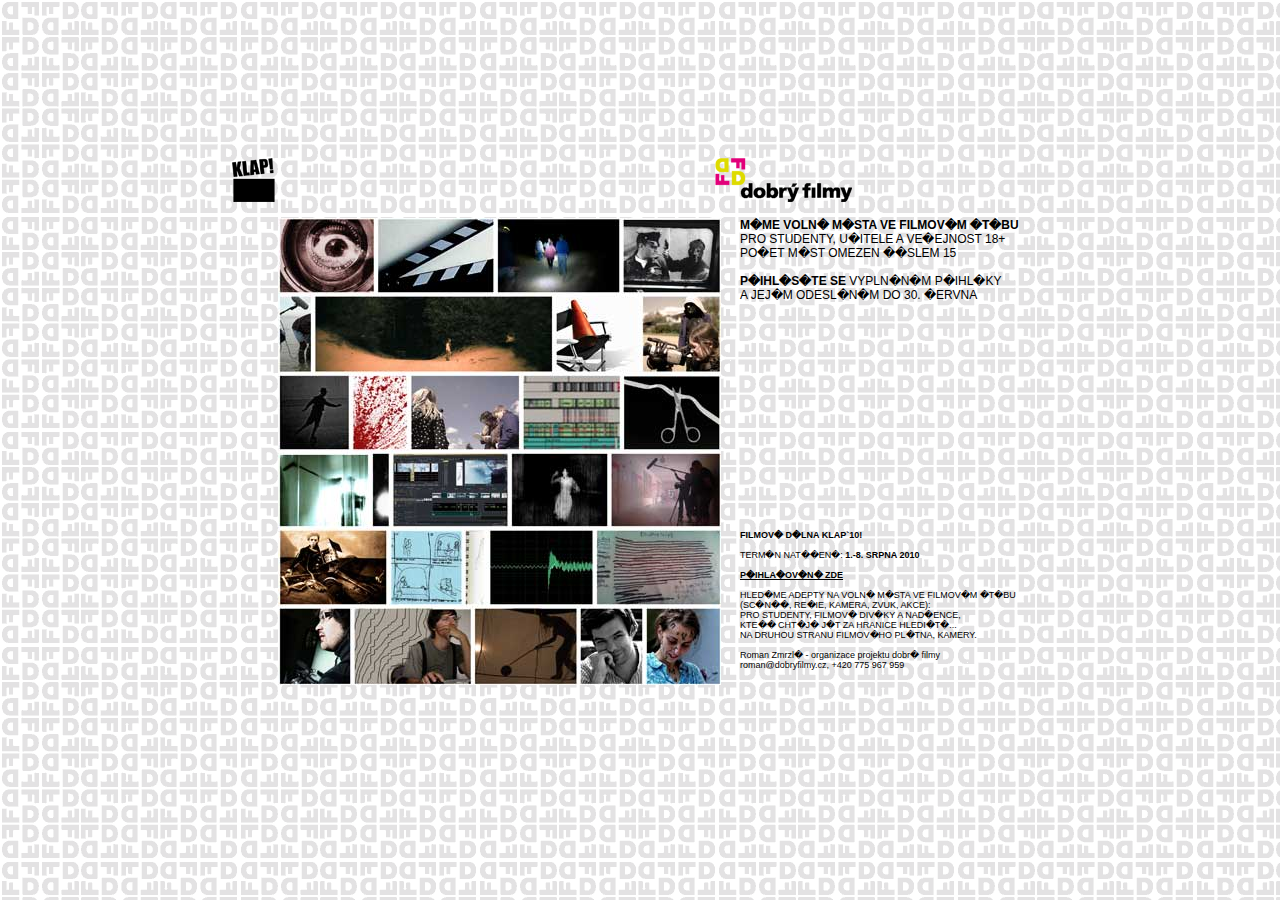
==== index-2.html @ 5e7544d0 "Initial commit" ====
<script language="JavaScript" type="text/javascript">
  function vyprazdni()
  {
		var el = document.getElementById('dynam1'); 
		el.innerHTML='';
		var el = document.getElementById('dynam2'); 
		el.innerHTML='';
		var el = document.getElementById('dynam3'); 
		el.innerHTML='';
		var el = document.getElementById('dynam4'); 
		el.innerHTML='';
		var el = document.getElementById('dynam5'); 
		el.innerHTML='';
		var el = document.getElementById('dynam6'); 
		el.innerHTML='';
	}
</script>


			<script>	
			function vypln() 
			{
		    var el = document.getElementById('dynam1'); 
		    el.innerHTML='';  
				var el = document.getElementById('dynam2'); 
				el.innerHTML='';
				var el = document.getElementById('dynam3');
				el.innerHTML='<b>M�me voln� m�sta ve filmov�m �t�bu</b><br />pro studenty, u�itele a ve�ejnost 18+<br />po�et m�st omezen ��slem 15<br /><br /><b>p�ihl�s�te se</b> vypln�n�m p�ihl�ky<br />a jej�m odesl�n�m do 30. �ervna';
				var el = document.getElementById('dynam4');
				el.innerHTML='';
				var el = document.getElementById('dynam5');
				el.innerHTML='';
		    var el = document.getElementById('dynam6'); 
				el.innerHTML='';  
		    var el = document.getElementById('medailon'); 	
				el.innerHTML='';
		  	document.images['is'].src='img/zero.gif';
				document.images['vizage'].src='img/zero.gif';		
			}
		
		  function zmen1() 
			{
		    vyprazdni();
				var el = document.getElementById('dynam1'); 
		    el.innerHTML='<b>O �em n�pl�</b><br />Cestou od my�lenky k �inu a� kinu<br />v�s povedou zku�en� a nad�en�<br /><br /><b>�ekaj� v�s</b><br /><ul><li>Kameramansk� cvi�en�</li> <li>re�is�rsk�, sc�n�ristick� a st�iha�sk� d�lny</li> <li>improvizace s kamerou a z�b�ry</li> <li>d�lna dokument�rn�ho filmu</li> <li>audiovizu�ln� experimenty</li> <li>animace, pixilace</li> <li>a mnoh� jin�...</li></ul>';  
		  }
		
		  function zmen2() 
			{
				vyprazdni();
		    var el = document.getElementById('dynam2'); 
		    el.innerHTML='<b>Vyzkou��te si v�e</b>, co v�s bude bavit.<br />Nau��te se v�e, co pot�ebujete,<br />vytvo��te si �t�b a nato��te<br />sv�j vlastn� film.<br />Premi�ra v kin� Scala.';  
		  }
		
		  function zmen3() 
			{
				vyprazdni();	
		    var el = document.getElementById('dynam3'); 
		    el.innerHTML='<b>M�me voln� m�sta ve filmov�m �t�bu</b><br />pro studenty, u�itele a ve�ejnost 18+<br />po�et m�st omezen ��slem 15<br /><br /><b>p�ihl�s�te se</b> vypln�n�m p�ihl�ky<br />a jej�m odesl�n�m do 30. �ervna';  
		  }
		  
		  function zmen4() 
			{
				vyprazdni();
		    var el = document.getElementById('dynam4'); 
				el.innerHTML='<b>Exteri�ry</b>: Libr�v grunt, Nedv�z� u Poli�ky<br /><br /><b>Interi�ry:</b> m�stnosti pro spac� sc�ny ve<br />spac�ku. span� zaji�t�no v historick�m<br />obytn�m staven� ve 2 m�stnostech s<br />n�kolika postelemi a d�ev�nou podlahou.<br />wc - such� i vodn�, sprcha.<br /><br /><b>Catering</b>: zaji�t�na vegetari�nsk�<br />i masit� strava 3x denn�<br /><br /><b>Rozpo�et</b>:  v cen� 3900,- K�<br />je zaji�t�no j�dlo, span� a technika<br />p�i t�denn�m programu pod veden�m<br />zku�en�ch filma��';  
		  }
			
		  function zmen5() 
			{
				vyprazdni();
		    var el = document.getElementById('dynam5'); 
				el.innerHTML='<b>Dramaturgie programu</b>:<br />Roman Zmrzl�, Marta Svobodov�,<br />Tom� Dole�al, Honza Ko��nek,<br />jan N�mec a dal�� host�';  
		  }
		
		  function zmen6() 
			{
				vyprazdni();
		    var el = document.getElementById('dynam6'); 
				el.innerHTML='';  
		  	document.images['is'].src='img/logo.gif';
			}
			</script>	
			<script>
		  function zmen6_1() 
			{
		    var el = document.getElementById('medailon'); 
				el.innerHTML='<b>Roman Zmrzl� (*1981)</b><br />V roce 2004 absolvoval VO� Filmovou v P�sku. Pak pracoval jako produk�n� v �esk� televizi. Je p�edev��m kameraman a st�iha�, re�is�r - dokumentarista. Filma� t�lem i du��.V�nuje se n�kolik let projekt�m, kter� roz�i�uj� filmov� obzory a n�zory mlad�m lidem. Skrze filmov� projekce, nebo filmovou tvorbu. M� prost� r�d lidi a filmy.';
		  }
	  
		  function zmen6_2() 
			{
		    var el = document.getElementById('medailon'); 
				el.innerHTML='<b>Tom� Dole�al (*1980)</b><br />Vystudoval Architekturu v Brn� a pak zalo�il vlastn� atelier. Koupil si turbopo��ta�, kter� z�hy zastaral, kameru  kter� nen� ani full HD, t�kej stativ a DOF-adapt�r, o kter�m snil. U� nesn�, proto�e po��d to��, st��h�, efektuje a m�sto ve�ern��ku se d�v� na 5 nov�ch vide� na vimeu.';
		  }
	  
		  function zmen6_3() 
			{
		    var el = document.getElementById('medailon'); 
				el.innerHTML='';
		  }
	  
		  function zmen6_4() 
			{
		    var el = document.getElementById('medailon'); 
				el.innerHTML='';
		  }
	  
		  function zmen6_5() 
			{
		    var el = document.getElementById('medailon'); 
				el.innerHTML='<b>Honza Ko��nek (*1977)</b><br />Ne� pochopil, �e to pro n�j nen�, sna�il se postupn� vystudovat t�i vysok� �koly. Pro�el si n�kolik zam�stn�n�, od v�voje ak�n�ch po��ta�ov�ch her, p�es spr�vu �koln� s�t�, a� po opravy notebook�. Nejrad�ji m� techniku a kouzla, kter� s n� jdou d�lat. U filmu ho nejv�ce zaj�maj� triky a efekty.';
		  }
	  
		  function zmen6_6() 
			{
		    var el = document.getElementById('medailon'); 
				el.innerHTML='<b>Jan N�mec (*1981)</b><br />Nevystudoval divadeln� dramaturgii na JAMU. A spoustu dal��ch obor�. N�kter� jin� vystudoval. Nyn� je doktorandem sociologie na FSS MU. Taky pracuje. Napsal sb�rku pov�dek Hra pro �ty�i ruce (Druh� m�sto, 2009) a sb�rku poezie, ke kter� se u� moc nehl�s�. �iv� se jako redaktor. Publikuje v Respektu, nap��klad rozhovory s lidmi. Samoz�ejm� hraje tenis. Fotografuje. Uvid�te';
		  }
	  
		  function zmen6_7() 
			{
		    var el = document.getElementById('medailon'); 
				el.innerHTML='<b>Marta Svobodov� (*1983)</b><br >Je absolventka ateli�ru Video na FAVU, nyn� p�sob� na Kated�e V�tvarn� v�chovy PdF MU. Hraje a zp�v� ve dvou brn�nsk�ch kapel�ch. M� kladn� vztah k lidem, technice i p��rod�, v posledn� dob� se zab�v� t�m, jak je mo�n� rozv�jet audiovizu�ln� jazyk.';
		  }
	  </script>	

<!DOCTYPE HTML PUBLIC "-//W3C//DTD HTML 4.01 Transitional//EN">
<html>
  
<!-- Mirrored from klap10.instruktori.cz/index.php by HTTrack Website Copier/3.x [XR&CO'2014], Sat, 09 Mar 2019 08:32:28 GMT -->
<!-- Added by HTTrack --><meta http-equiv="content-type" content="text/html;charset=windows-1250" /><!-- /Added by HTTrack -->
<head>
  <meta http-equiv="content-type" content="text/html; charset=windows-1250">
  <meta name="generator" content="PSPad editor, www.pspad.com">
  <link rel="stylesheet" type="text/css" href="css/klap.css"/>
  <title>Dobry filmy - Filmova dilna Klap`10!</title>
  </head>
  <body>
		<div class="main">
			
			<div class="klap">
				<a href="index-2.html"><img src="img/title.png"></a>
			</div>		
		
			<div class="screen">
			
				<div class="row1" onmouseover="zmen1()" onmouseout="vypln()">
				</div>
				
				<div class="row2" onmouseover="zmen2()" onmouseout="vypln()">
				</div>				
				
				<div class="row3" onmouseover="zmen3()" onmouseout="vypln()">
				</div>				
				
				<div class="row4" onmouseover="zmen4()" onmouseout="vypln()">						
				</div>				
				
				<div class="row5" onmouseover="zmen5()" onmouseout="vypln()">
				</div>
				
				<div class="row6" onmouseover="zmen6()" onmouseout="vypln()">

					<noscript><a href="#"></noscript>

					<div class="obr6-1" onmouseover="zmen6_1()" onmouseout="document.images['obr6-1'].src='img/zero.gif'">
						<img name="obr6-1" src="img/zero.gif">
					</div>	
					<div class="obr6-2" onmouseover="zmen6_2()" onmouseout="document.images['obr6-2'].src='img/zero.gif'">
						<img name="obr6-2" src="img/zero.gif">
					</div>	
					<div class="obr6-3" onmouseover="zmen6_3()" onmouseout="document.images['obr6-3'].src='img/zero.gif'">
						<img name="obr6-3" src="img/zero.gif">
					</div>	
					<div class="obr6-4" onmouseover="zmen6_4()" onmouseout="document.images['obr6-4'].src='img/zero.gif'">
						<img name="obr6-4" src="img/zero.gif">
					</div>	
					<div class="obr6-5" onmouseover="zmen6_5()" onmouseout="document.images['obr6-5'].src='img/zero.gif'">
						<img name="obr6-5" src="img/zero.gif">
					</div>	
					<div class="obr6-6" onmouseover="zmen6_6()" onmouseout="document.images['obr6-6'].src='img/zero.gif'">
						<img name="obr6-6" src="img/zero.gif">
					</div>	
					<div class="obr6-7" onmouseover="zmen6_7()" onmouseout="document.images['obr6-7'].src='img/zero.gif'">
						<img name="obr6-7" src="img/zero.gif">
					</div>						<noscript></a></noscript>	
				</div>				
																		
			</div> <!-- screen -->
			
			<div id="dynam1" class="dynamic">

			</div>
		
			<div id="dynam2" class="dynamic">

			</div>
			
			<div id="dynam3" class="dynamic">
<b>M�me voln� m�sta ve filmov�m �t�bu</b><br />pro studenty, u�itele a ve�ejnost 18+<br />po�et m�st omezen ��slem 15<br /><br /><b>p�ihl�s�te se</b> vypln�n�m p�ihl�ky<br />a jej�m odesl�n�m do 30. �ervna			</div>			
			
			<div id="dynam4" class="dynamic">

			</div>			
			
			<div id="dynam5" class="dynamic">

			</div>
			
			<div id="dynam6" class="dynamic">

			</div>
			
			<div id="medailon" class="medailon">
			</div>			

			<div class="logo-is">
				<a href="http://www.instruktori.cz/"><img name="is" src="img/zero.gif"></a>
			</div>
			
			<div class="logo-vizage">
				<a href="http://www.vizage.cz/"><img name="vizage" src="img/zero.gif"></a>
			</div>
			

					<div class="text">
						<b>Filmov� d�lna Klap`10!</b><br />
						<br />
						Term�n nat��en�: <b>1.-8. srpna 2010</b><br />
						<br />
						<u><a href="index78c3.html?what=dotaznik">P�ihla�ov�n� zde</a></u><br />
						<br />
						Hled�me adepty na voln� m�sta ve filmov�m �t�bu<br />
						(sc�n��, re�ie, kamera, zvuk, akce): <br />
						pro studenty, filmov� div�ky a nad�ence,<br />
						kte�� cht�j� j�t za hranice hledi�t�...<br />
						na druhou stranu filmov�ho pl�tna, kamery.<br />
						<br />
						<span class="lc">Roman Zmrzl� - organizace projektu dobr� filmy</span><br />
						<span class="lc">roman@dobryfilmy.cz, +420 775 967 959</span>
						
					</div> <!-- text -->
							
		</div> <!-- main -->
  </body>

<!-- Mirrored from klap10.instruktori.cz/index.php by HTTrack Website Copier/3.x [XR&CO'2014], Sat, 09 Mar 2019 08:32:28 GMT -->
</html>
---- css/klap.css ----
body {
	background-color: white;
	font-family: Tahoma, Verdana, Arial, Sans-Serif;
	font-size: 9px;
	background: url('../img/back.gif') repeat;
	
}

img {
	border-width: 0px;
}

input {
	width: 320px;
/*	height: 20px;*/
	margin-bottom: 3px;
}

select {
	text-transform: lowercase;
	margin: 0px;
	margin-bottom: 3px;	
	padding: 0px;
}

option {
	margin: 0px;
	padding: 0px;
}


a {
	color: black;
	font-weight: bold;
}

ul {
	margin-top: 2px;
}

li {
	margin-left: -10px;
}

.main {
	margin: 0px;
	padding: 0px;
	margin: 0;
	width: 900px;
	height: 600px;
	position: absolute;
	top: 50%;
	left: 50%;
	margin: -320px 0px 0px -450px;
/*	border: 1px black solid; 	*/
}

.klap {
	position: absolute;
	left: 42px;
	top: 28px;
	width: 55px;
	height: 56px;
}

.screen {
	margin: 0px;
	padding: 0px;
	width: 800px;
	height: 480px;
	position: absolute;
	left: 88px;
	top: 88px;
	background: url('../img/screen.jpg') no-repeat;
}

.row1 {
	position: absolute;
	left: 1px;
	top: 1px;
	width: 443px;
	height: 77px;
}

.obr1-1 {
	position: absolute;
	left: 0px;
	top: 0px;
	width: 94px;
	height: 73px;
}

.obr1-2 {
	position: absolute;
	left: 99px;
	top: 0px;
	width: 115px;
	height: 73px;
}

.obr1-3 {
	position: absolute;
	left: 218px;
	top: 0px;
	width: 122px;
	height: 73px;
}

.obr1-4 {
	position: absolute;
	left: 344px;
	top: 0px;
	width: 97px;
	height: 73px;
}

.row2 {
	position: absolute;
	left: 0px;
	top: 78px;
	width: 443px;
	height: 79px;
}

.obr2-1 {
	position: absolute;
	left: 0px;
	top: 0px;
	width: 32px;
	height: 75px;
}

.obr2-2 {
	position: absolute;
	left: 36px;
	top: 0px;
	width: 239px;
	height: 75px;
}

.obr2-3 {
	position: absolute;
	left: 278px;
	top: 0px;
	width: 82px;
	height: 75px;
}

.obr2-4 {
	position: absolute;
	left: 364px;
	top: 0px;
	width: 78px;
	height: 75px;
}

.row3 {
	position: absolute;
	left: 0px;
	top: 157px;
	width: 443px;
	height: 78px;
}

.obr3-1 {
	position: absolute;
	left: 0px;
	top: 0px;
	width: 70px;
	height: 74px;
}

.obr3-2 {
	position: absolute;
	left: 74px;
	top: 0px;
	width: 55px;
	height: 74px;
}

.obr3-3 {
	position: absolute;
	left: 133px;
	top: 0px;
	width: 108px;
	height: 74px;
}

.obr3-4 {
	position: absolute;
	left: 245px;
	top: 0px;
	width: 97px;
	height: 74px;
}

.obr3-5 {
	position: absolute;
	left: 345px;
	top: 0px;
	width: 97px;
	height: 74px;
}

.row4 {
	position: absolute;
	left: 0px;
	top: 235px;
	width: 443px;
	height: 78px;
}

.obr4-1 {
	position: absolute;
	left: 1px;
	top: 0px;
	width: 89px;
	height: 73px;
}

.obr4-2 {
	position: absolute;
	left: 94px;
	top: 0px;
	width: 18px;
	height: 73px;
}

.obr4-3 {
	position: absolute;
	left: 114px;
	top: 0px;
	width: 116px;
	height: 73px;
}

.obr4-4 {
	position: absolute;
	left: 233px;
	top: 0px;
	width: 96px;
	height: 73px;
}

.obr4-5 {
	position: absolute;
	left: 333px;
	top: 0px;
	width: 109px;
	height: 73px;
}

.row5 {
	position: absolute;
	left: 0px;
	top: 312px;
	width: 443px;
	height: 78px;
}

.obr5-1 {
	position: absolute;
	left: 1px;
	top: 0px;
	width: 107px;
	height: 74px;
}

.obr5-2 {
	position: absolute;
	left: 112px;
	top: 0px;
	width: 71px;
	height: 74px;
}

.obr5-3 {
	position: absolute;
	left: 186px;
	top: 0px;
	width: 22px;
	height: 74px;
}

.obr5-4 {
	position: absolute;
	left: 211px;
	top: 0px;
	width: 104px;
	height: 74px;
}

.obr5-5 {
	position: absolute;
	left: 318px;
	top: 0px;
	width: 124px;
	height: 74px;
}

.row6 {
	position: absolute;
	left: 0px;
	top: 390px;
	width: 443px;
	height: 75px;
}

.obr6-1 {
	position: absolute;
	left: 1px;
	top: 0px;
	width: 71px;
	height: 75px;
}

.obr6-2 {
	position: absolute;
	left: 76px;
	top: 0px;
	width: 114px;
	height: 75px;
}
/*
.obr6-3 {
	position: absolute;
	left: 127px;
	top: 0px;
	width: 66px;
	height: 75px;
}

.obr6-4 {
	position: absolute;
	left: 196px;
	top: 0px;
	width: 52px;
	height: 75px;
}
*/
.obr6-5 {
	position: absolute;
	left: 196px;
	top: 0px;
	width: 98px;
	height: 75px;
}

.obr6-6 {
	position: absolute;
	left: 302px;
	top: 0px;
	width: 62px;
	height: 75px;
}

.obr6-7 {
	position: absolute;
	left: 368px;
	top: 0px;
	width: 74px;
	height: 75px;
}

.logo-is {
	position: absolute;
	left: 540px;
	top: 230px;	
/*	left: 827px;
	top: 463px;	*/
/*	left: 540px;
	top: 560px;		*/
	width: 54px;
	height: 62px;
}

.logo-vizage {
	position: absolute;
/*	left: 550px;
	top: 430px;	*/
	left: 777px;
	top: 532px;	
/*	left: 600px;	
	top: 600px;		*/
	width: 99px;
	height: 22px;
}

.chyba {
		color: rgb(220,20,60);
}

.text {
	margin: 0px;
	padding: 0px;
	position: absolute;
	left: 550px;
	top: 400px;
	width: 280px;
	height: 150px;
	text-transform: uppercase;
}

.dynamic {
	color: black;
	font-size: 12px;
	margin: 0px;
	padding: 0px;
	position: absolute;
	left: 550px;
	top: 88px;
	width: 320px;
	height: 91px;
	text-transform: uppercase;
}

.medailon {
	color: black;
	font-size: 12px;
	margin: 0px;
	padding: 0px;
	position: absolute;
	left: 550px;
	top: 88px;
	width: 320px;
	height: 100px;
	text-transform: uppercase;
	text-align: justify;
}

.lc {
		text-transform: none;
}

.tlacitko {
	margin-top: 10px;
	width: 130px;
}

#right {
	float: right;
}
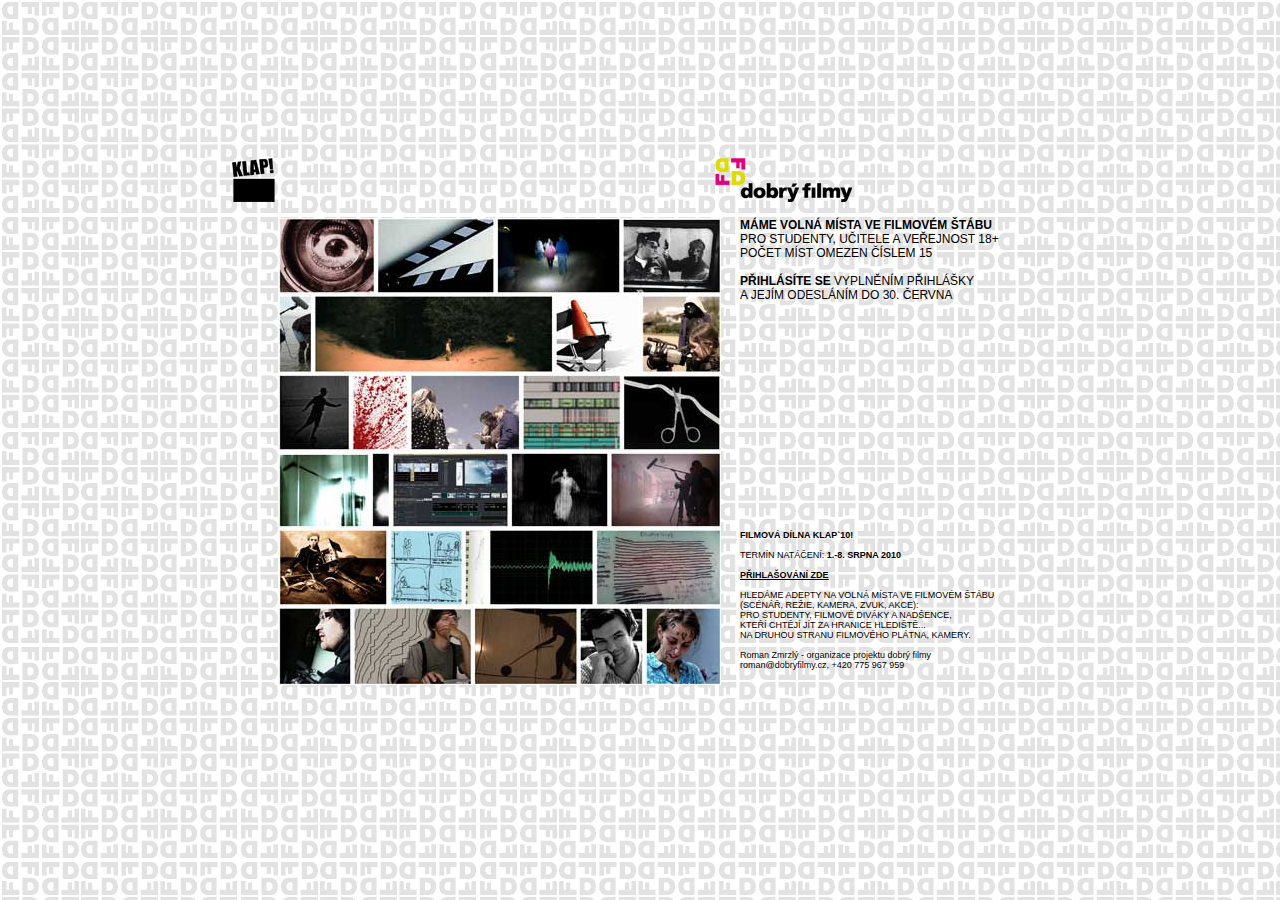
==== commit 448afb9f: "Fixed encoding" ====
--- a/index-2.html
+++ b/index-2.html
@@ -26,7 +26,7 @@
 				var el = document.getElementById('dynam2'); 
 				el.innerHTML='';
 				var el = document.getElementById('dynam3');
-				el.innerHTML='<b>M�me voln� m�sta ve filmov�m �t�bu</b><br />pro studenty, u�itele a ve�ejnost 18+<br />po�et m�st omezen ��slem 15<br /><br /><b>p�ihl�s�te se</b> vypln�n�m p�ihl�ky<br />a jej�m odesl�n�m do 30. �ervna';
+				el.innerHTML='<b>Máme volná místa ve filmovém štábu</b><br />pro studenty, učitele a veřejnost 18+<br />počet míst omezen číslem 15<br /><br /><b>přihlásíte se</b> vyplněním přihlášky<br />a jejím odesláním do 30. června';
 				var el = document.getElementById('dynam4');
 				el.innerHTML='';
 				var el = document.getElementById('dynam5');
@@ -43,35 +43,35 @@
 			{
 		    vyprazdni();
 				var el = document.getElementById('dynam1'); 
-		    el.innerHTML='<b>O �em n�pl�</b><br />Cestou od my�lenky k �inu a� kinu<br />v�s povedou zku�en� a nad�en�<br /><br /><b>�ekaj� v�s</b><br /><ul><li>Kameramansk� cvi�en�</li> <li>re�is�rsk�, sc�n�ristick� a st�iha�sk� d�lny</li> <li>improvizace s kamerou a z�b�ry</li> <li>d�lna dokument�rn�ho filmu</li> <li>audiovizu�ln� experimenty</li> <li>animace, pixilace</li> <li>a mnoh� jin�...</li></ul>';  
+		    el.innerHTML='<b>O čem náplň</b><br />Cestou od myšlenky k činu až kinu<br />vás povedou zkušení a nadšení<br /><br /><b>Čekají vás</b><br /><ul><li>Kameramanská cvičení</li> <li>režisérské, scénáristické a střihačské dílny</li> <li>improvizace s kamerou a záběry</li> <li>dílna dokumentárního filmu</li> <li>audiovizuální experimenty</li> <li>animace, pixilace</li> <li>a mnohé jiné...</li></ul>';  
 		  }
 		
 		  function zmen2() 
 			{
 				vyprazdni();
 		    var el = document.getElementById('dynam2'); 
-		    el.innerHTML='<b>Vyzkou��te si v�e</b>, co v�s bude bavit.<br />Nau��te se v�e, co pot�ebujete,<br />vytvo��te si �t�b a nato��te<br />sv�j vlastn� film.<br />Premi�ra v kin� Scala.';  
+		    el.innerHTML='<b>Vyzkoušíte si vše</b>, co vás bude bavit.<br />Naučíte se vše, co potřebujete,<br />vytvoříte si štáb a natočíte<br />svůj vlastní film.<br />Premiéra v kině Scala.';  
 		  }
 		
 		  function zmen3() 
 			{
 				vyprazdni();	
 		    var el = document.getElementById('dynam3'); 
-		    el.innerHTML='<b>M�me voln� m�sta ve filmov�m �t�bu</b><br />pro studenty, u�itele a ve�ejnost 18+<br />po�et m�st omezen ��slem 15<br /><br /><b>p�ihl�s�te se</b> vypln�n�m p�ihl�ky<br />a jej�m odesl�n�m do 30. �ervna';  
+		    el.innerHTML='<b>Máme volná místa ve filmovém štábu</b><br />pro studenty, učitele a veřejnost 18+<br />počet míst omezen číslem 15<br /><br /><b>přihlásíte se</b> vyplněním přihlášky<br />a jejím odesláním do 30. června';  
 		  }
 		  
 		  function zmen4() 
 			{
 				vyprazdni();
 		    var el = document.getElementById('dynam4'); 
-				el.innerHTML='<b>Exteri�ry</b>: Libr�v grunt, Nedv�z� u Poli�ky<br /><br /><b>Interi�ry:</b> m�stnosti pro spac� sc�ny ve<br />spac�ku. span� zaji�t�no v historick�m<br />obytn�m staven� ve 2 m�stnostech s<br />n�kolika postelemi a d�ev�nou podlahou.<br />wc - such� i vodn�, sprcha.<br /><br /><b>Catering</b>: zaji�t�na vegetari�nsk�<br />i masit� strava 3x denn�<br /><br /><b>Rozpo�et</b>:  v cen� 3900,- K�<br />je zaji�t�no j�dlo, span� a technika<br />p�i t�denn�m programu pod veden�m<br />zku�en�ch filma��';  
+				el.innerHTML='<b>Exteriéry</b>: Librův grunt, Nedvězí u Poličky<br /><br /><b>Interiéry:</b> místnosti pro spací scény ve<br />spacáku. spaní zajištěno v historickém<br />obytném stavení ve 2 místnostech s<br />několika postelemi a dřevěnou podlahou.<br />wc - suché i vodní, sprcha.<br /><br /><b>Catering</b>: zajištěna vegetariánská<br />i masitá strava 3x denně<br /><br /><b>Rozpočet</b>:  v ceně 3900,- Kč<br />je zajištěno jídlo, spaní a technika<br />při týdenním programu pod vedením<br />zkušených filmařů';  
 		  }
 			
 		  function zmen5() 
 			{
 				vyprazdni();
 		    var el = document.getElementById('dynam5'); 
-				el.innerHTML='<b>Dramaturgie programu</b>:<br />Roman Zmrzl�, Marta Svobodov�,<br />Tom� Dole�al, Honza Ko��nek,<br />jan N�mec a dal�� host�';  
+				el.innerHTML='<b>Dramaturgie programu</b>:<br />Roman Zmrzlý, Marta Svobodová,<br />Tomáš Doležal, Honza Kořínek,<br />jan Němec a další hosté';  
 		  }
 		
 		  function zmen6() 
@@ -86,13 +86,13 @@
 		  function zmen6_1() 
 			{
 		    var el = document.getElementById('medailon'); 
-				el.innerHTML='<b>Roman Zmrzl� (*1981)</b><br />V roce 2004 absolvoval VO� Filmovou v P�sku. Pak pracoval jako produk�n� v �esk� televizi. Je p�edev��m kameraman a st�iha�, re�is�r - dokumentarista. Filma� t�lem i du��.V�nuje se n�kolik let projekt�m, kter� roz�i�uj� filmov� obzory a n�zory mlad�m lidem. Skrze filmov� projekce, nebo filmovou tvorbu. M� prost� r�d lidi a filmy.';
+				el.innerHTML='<b>Roman Zmrzlý (*1981)</b><br />V roce 2004 absolvoval VOŠ Filmovou v Písku. Pak pracoval jako produkční v České televizi. Je především kameraman a střihač, režisér - dokumentarista. Filmař tělem i duší.Věnuje se několik let projektům, které rozšiřují filmové obzory a názory mladým lidem. Skrze filmové projekce, nebo filmovou tvorbu. Má prostě rád lidi a filmy.';
 		  }
 	  
 		  function zmen6_2() 
 			{
 		    var el = document.getElementById('medailon'); 
-				el.innerHTML='<b>Tom� Dole�al (*1980)</b><br />Vystudoval Architekturu v Brn� a pak zalo�il vlastn� atelier. Koupil si turbopo��ta�, kter� z�hy zastaral, kameru  kter� nen� ani full HD, t�kej stativ a DOF-adapt�r, o kter�m snil. U� nesn�, proto�e po��d to��, st��h�, efektuje a m�sto ve�ern��ku se d�v� na 5 nov�ch vide� na vimeu.';
+				el.innerHTML='<b>Tomáš Doležal (*1980)</b><br />Vystudoval Architekturu v Brně a pak založil vlastní atelier. Koupil si turbopočítač, který záhy zastaral, kameru  která není ani full HD, těžkej stativ a DOF-adaptér, o kterém snil. Už nesní, protože pořád točí, stříhá, efektuje a místo večerníčku se dívá na 5 nových videí na vimeu.';
 		  }
 	  
 		  function zmen6_3() 
@@ -110,19 +110,19 @@
 		  function zmen6_5() 
 			{
 		    var el = document.getElementById('medailon'); 
-				el.innerHTML='<b>Honza Ko��nek (*1977)</b><br />Ne� pochopil, �e to pro n�j nen�, sna�il se postupn� vystudovat t�i vysok� �koly. Pro�el si n�kolik zam�stn�n�, od v�voje ak�n�ch po��ta�ov�ch her, p�es spr�vu �koln� s�t�, a� po opravy notebook�. Nejrad�ji m� techniku a kouzla, kter� s n� jdou d�lat. U filmu ho nejv�ce zaj�maj� triky a efekty.';
+				el.innerHTML='<b>Honza Kořínek (*1977)</b><br />Než pochopil, že to pro něj není, snažil se postupně vystudovat tři vysoké školy. Prošel si několik zaměstnání, od vývoje akčních počítačových her, přes správu školní sítě, až po opravy notebooků. Nejraději má techniku a kouzla, která s ní jdou dělat. U filmu ho nejvíce zajímají triky a efekty.';
 		  }
 	  
 		  function zmen6_6() 
 			{
 		    var el = document.getElementById('medailon'); 
-				el.innerHTML='<b>Jan N�mec (*1981)</b><br />Nevystudoval divadeln� dramaturgii na JAMU. A spoustu dal��ch obor�. N�kter� jin� vystudoval. Nyn� je doktorandem sociologie na FSS MU. Taky pracuje. Napsal sb�rku pov�dek Hra pro �ty�i ruce (Druh� m�sto, 2009) a sb�rku poezie, ke kter� se u� moc nehl�s�. �iv� se jako redaktor. Publikuje v Respektu, nap��klad rozhovory s lidmi. Samoz�ejm� hraje tenis. Fotografuje. Uvid�te';
+				el.innerHTML='<b>Jan Němec (*1981)</b><br />Nevystudoval divadelní dramaturgii na JAMU. A spoustu dalších oborů. Některé jiné vystudoval. Nyní je doktorandem sociologie na FSS MU. Taky pracuje. Napsal sbírku povídek Hra pro čtyři ruce (Druhé město, 2009) a sbírku poezie, ke které se už moc nehlásí. Živí se jako redaktor. Publikuje v Respektu, například rozhovory s lidmi. Samozřejmě hraje tenis. Fotografuje. Uvidíte';
 		  }
 	  
 		  function zmen6_7() 
 			{
 		    var el = document.getElementById('medailon'); 
-				el.innerHTML='<b>Marta Svobodov� (*1983)</b><br >Je absolventka ateli�ru Video na FAVU, nyn� p�sob� na Kated�e V�tvarn� v�chovy PdF MU. Hraje a zp�v� ve dvou brn�nsk�ch kapel�ch. M� kladn� vztah k lidem, technice i p��rod�, v posledn� dob� se zab�v� t�m, jak je mo�n� rozv�jet audiovizu�ln� jazyk.';
+				el.innerHTML='<b>Marta Svobodová (*1983)</b><br >Je absolventka ateliéru Video na FAVU, nyní působí na Katedře Výtvarné výchovy PdF MU. Hraje a zpívá ve dvou brněnských kapelách. Má kladný vztah k lidem, technice i přírodě, v poslední době se zabývá tím, jak je možné rozvíjet audiovizuální jazyk.';
 		  }
 	  </script>	
 
@@ -130,9 +130,9 @@
 <html>
   
 <!-- Mirrored from klap10.instruktori.cz/index.php by HTTrack Website Copier/3.x [XR&CO'2014], Sat, 09 Mar 2019 08:32:28 GMT -->
-<!-- Added by HTTrack --><meta http-equiv="content-type" content="text/html;charset=windows-1250" /><!-- /Added by HTTrack -->
+<!-- Added by HTTrack --><meta http-equiv="content-type" content="text/html;charset=utf-8" /><!-- /Added by HTTrack -->
 <head>
-  <meta http-equiv="content-type" content="text/html; charset=windows-1250">
+  <meta http-equiv="content-type" content="text/html; charset=utf-8">
   <meta name="generator" content="PSPad editor, www.pspad.com">
   <link rel="stylesheet" type="text/css" href="css/klap.css"/>
   <title>Dobry filmy - Filmova dilna Klap`10!</title>
@@ -199,7 +199,7 @@
 			</div>
 			
 			<div id="dynam3" class="dynamic">
-<b>M�me voln� m�sta ve filmov�m �t�bu</b><br />pro studenty, u�itele a ve�ejnost 18+<br />po�et m�st omezen ��slem 15<br /><br /><b>p�ihl�s�te se</b> vypln�n�m p�ihl�ky<br />a jej�m odesl�n�m do 30. �ervna			</div>			
+<b>Máme volná místa ve filmovém štábu</b><br />pro studenty, učitele a veřejnost 18+<br />počet míst omezen číslem 15<br /><br /><b>přihlásíte se</b> vyplněním přihlášky<br />a jejím odesláním do 30. června			</div>			
 			
 			<div id="dynam4" class="dynamic">
 
@@ -226,19 +226,19 @@
 			
 
 					<div class="text">
-						<b>Filmov� d�lna Klap`10!</b><br />
-						<br />
-						Term�n nat��en�: <b>1.-8. srpna 2010</b><br />
-						<br />
-						<u><a href="index78c3.html?what=dotaznik">P�ihla�ov�n� zde</a></u><br />
-						<br />
-						Hled�me adepty na voln� m�sta ve filmov�m �t�bu<br />
-						(sc�n��, re�ie, kamera, zvuk, akce): <br />
-						pro studenty, filmov� div�ky a nad�ence,<br />
-						kte�� cht�j� j�t za hranice hledi�t�...<br />
-						na druhou stranu filmov�ho pl�tna, kamery.<br />
-						<br />
-						<span class="lc">Roman Zmrzl� - organizace projektu dobr� filmy</span><br />
+						<b>Filmová dílna Klap`10!</b><br />
+						<br />
+						Termín natáčení: <b>1.-8. srpna 2010</b><br />
+						<br />
+						<u><a href="index78c3.html?what=dotaznik">Přihlašování zde</a></u><br />
+						<br />
+						Hledáme adepty na volná místa ve filmovém štábu<br />
+						(scénář, režie, kamera, zvuk, akce): <br />
+						pro studenty, filmové diváky a nadšence,<br />
+						kteří chtějí jít za hranice hlediště...<br />
+						na druhou stranu filmového plátna, kamery.<br />
+						<br />
+						<span class="lc">Roman Zmrzlý - organizace projektu dobrý filmy</span><br />
 						<span class="lc">roman@dobryfilmy.cz, +420 775 967 959</span>
 						
 					</div> <!-- text -->
